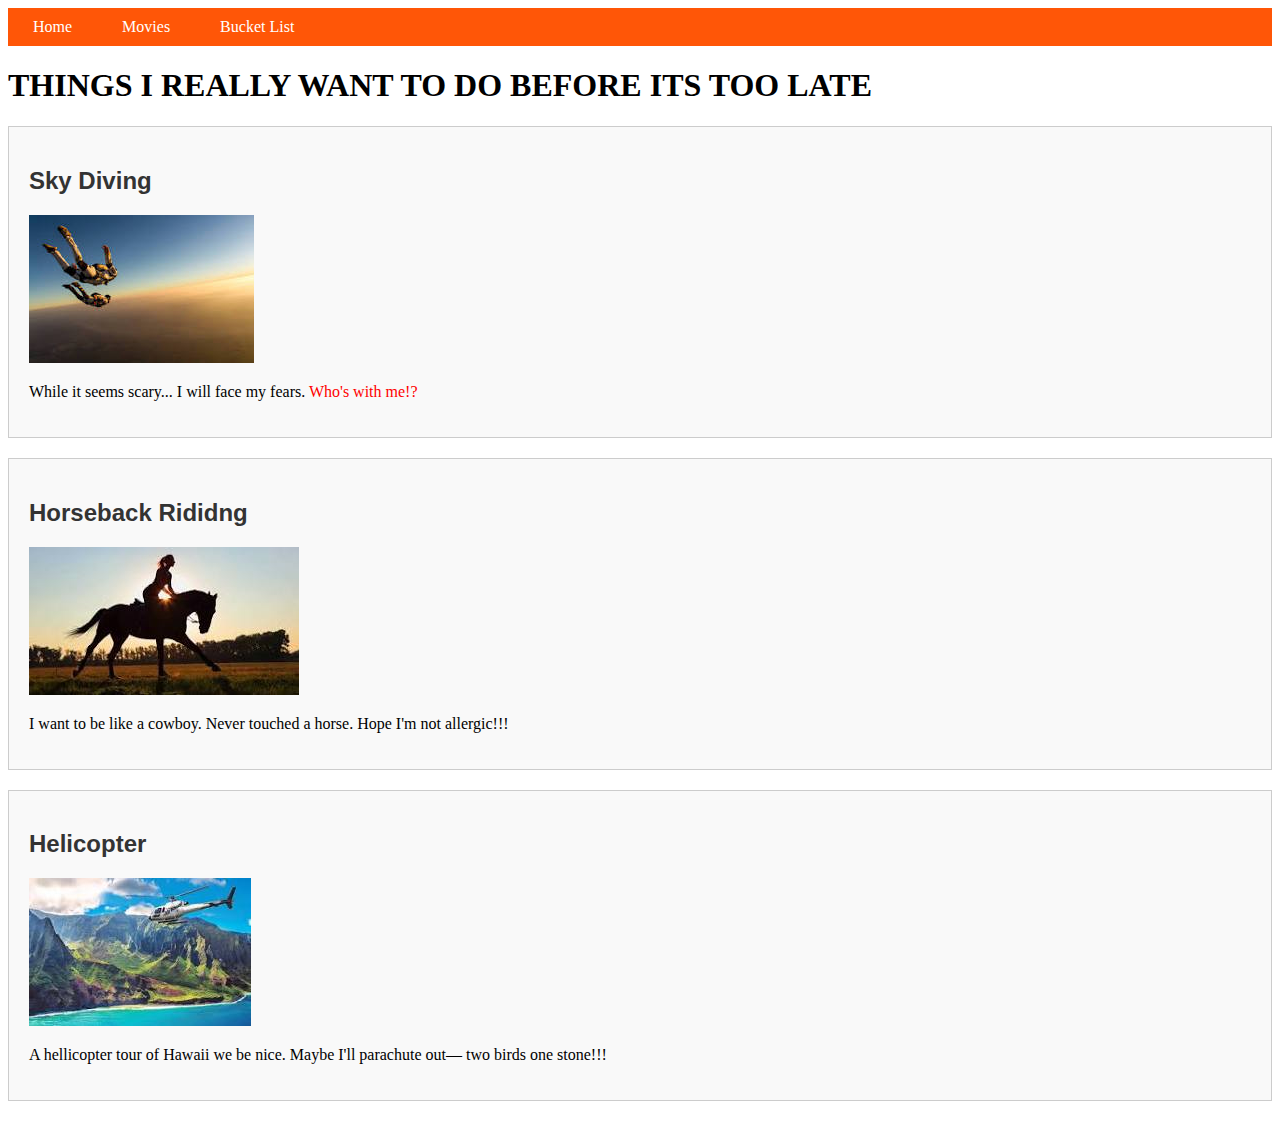
==== dreams.html @ 0b00a9a0 "project check boxes done" ====
<!DOCTYPE html>
<html>
<head>
    <title>Bucket List</title>
    <link rel="stylesheet" type="text/css" href="style.css">
    <!-- Meta tag -->
    <meta name="description" content="Discover my personal bucket list featuring activities I want to do like skydiving, horseback riding, and helicopter tours. Join me in exploring these dreams and learn more about each adventure!">

     <!-- Google tag (gtag.js) -->
     <script async src="https://www.googletagmanager.com/gtag/js?id=G-BLMDDS9KP8"></script>
     <script>
     window.dataLayer = window.dataLayer || [];
     function gtag(){dataLayer.push(arguments);}
     gtag('js', new Date());

     gtag('config', 'G-BLMDDS9KP8');
     </script>
</head>

<body>
    <div class="nav">
        <ul>
            <li><a href="index.html">Home</a></li>
            <li><a href="movies.html">Movies</a></li>
            <li><a href="dreams.html">Bucket List</a></li>
        </ul>
    </div>

    <h1>THINGS I REALLY WANT TO DO BEFORE ITS TOO LATE</h1>


    <div class="bucket-item">
        <h2>Sky Diving</h2>
        <img src="media/skydving.jpg" alt="Two people Skydiving">
        <p>While it seems scary... I will face my fears. <span id=skydiving>Who's with me!?</span></p>
    </div>
    
    <div class="bucket-item">
        <h2>Horseback Rididng</h2>
        <img src="media/horse.jpg" alt="Person riding a horse">
        <p>I want to be like a cowboy. Never touched a horse. Hope I'm not allergic!!!</p>
    </div>

    <div class="bucket-item">
        <h2>Helicopter</h2>
        <img src="media/helicopter.jpg" alt="Helicopter over tropics">
        <p>A hellicopter tour of Hawaii we be nice. Maybe I'll parachute out— two birds one stone!!!</p>
    </div>


</body>
</html>
---- style.css ----
a {
    color: blue;
}
.nav {
    background-color: #ff5607;
    text-align: center;
}

.nav ul {
    list-style-type: none;
    padding: 0;
    margin: 0;
    display: flex;
}

.nav li {
    margin: 0 10px;
}

.nav a {
    display: block;
    padding: 10px 15px;
    color: white;
    text-decoration: none; 
}

.nav a:hover {
    background-color: #555;
}

table {
    width: 60%;
    margin: 40px;
    border-collapse: collapse; 
}

th, td {
    border: 1px solid black;
    padding: 8px;
    text-align: center;
}

th {
    background-color: #979595;
    font-weight: bold;
}

.bucket-item {
    border: 1px solid #ccc;
    padding: 20px;
    margin: 20px 0;
    background-color: #f9f9f9;
}

.bucket-item h2 {
    color: #333;
    font-family: Arial, sans-serif;
}

#skydiving {
    color: red;
}

.bottom-image img {
    width: 100%;
    height: auto;
}

.about-me {
    padding: 20px;
    background-color: yellow;
}

.links ul {
    list-style-type: none;
    padding: 0;
}

@media (max-width: 600px) {
    h1 {
        font-size: 24px;
        padding: 10px;
        text-align: center;
    }
}
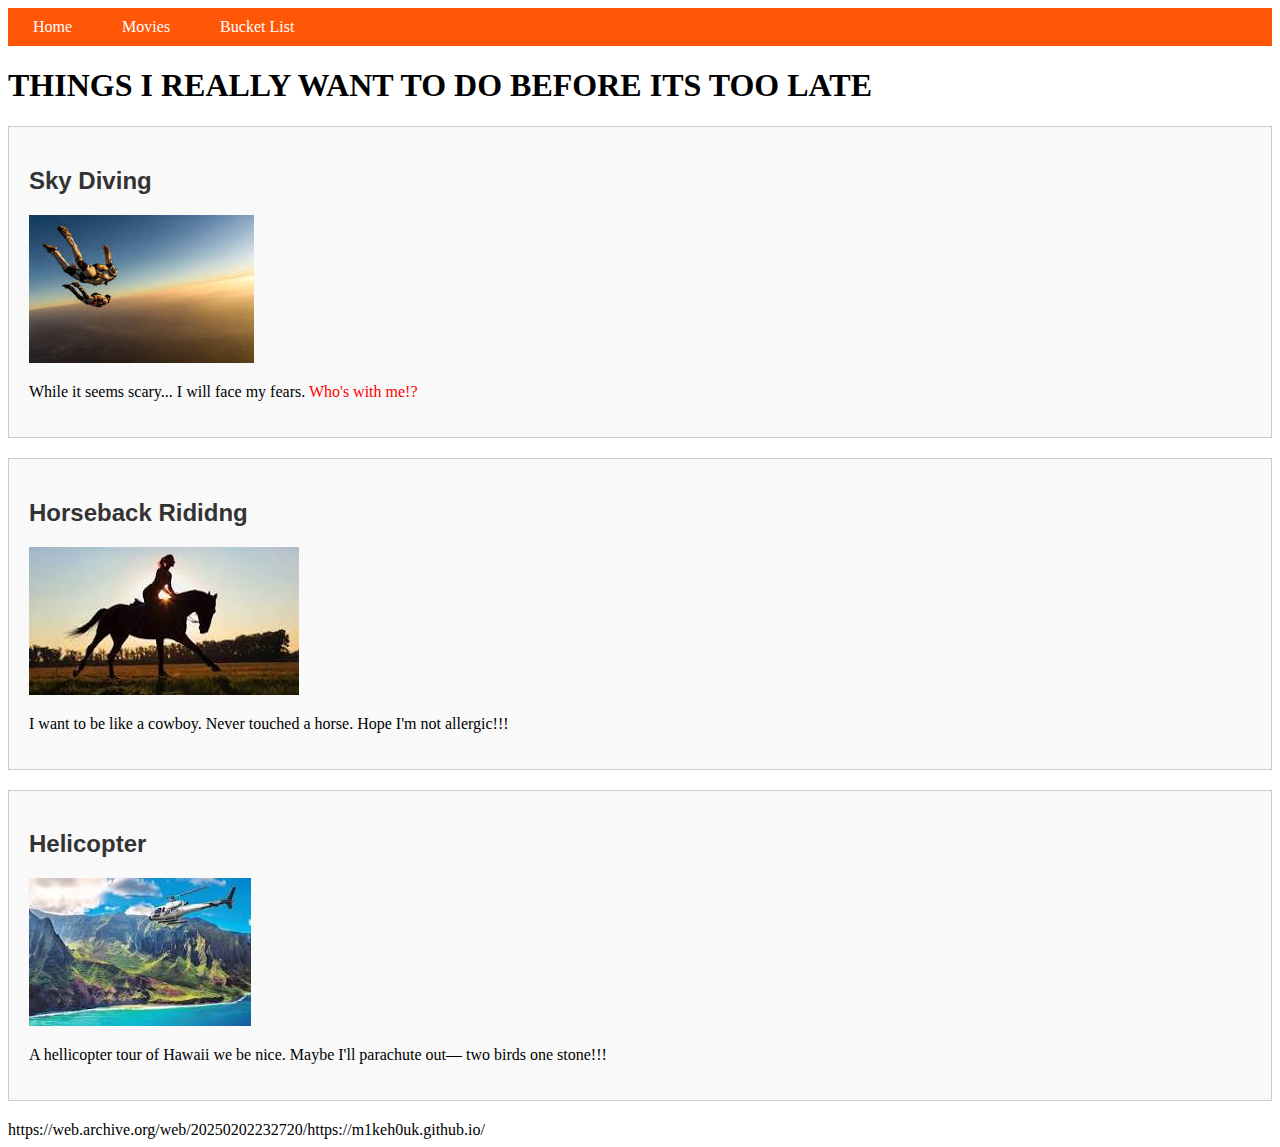
==== commit 553fd8b0: "added more span elements, changed titles" ====
--- a/dreams.html
+++ b/dreams.html
@@ -1,10 +1,11 @@
 <!DOCTYPE html>
-<html>
+<html lang="en">
 <head>
+    <meta charset="UTF-8">
     <title>Bucket List</title>
     <link rel="stylesheet" type="text/css" href="style.css">
     <!-- Meta tag -->
-    <meta name="description" content="Discover my personal bucket list featuring activities I want to do like skydiving, horseback riding, and helicopter tours. Join me in exploring these dreams and learn more about each adventure!">
+    <meta name="description" content="My personal bucket list featuring activities I want to do like skydiving, horseback riding, and helicopter tours">
 
      <!-- Google tag (gtag.js) -->
      <script async src="https://www.googletagmanager.com/gtag/js?id=G-BLMDDS9KP8"></script>
@@ -47,6 +48,6 @@
         <p>A hellicopter tour of Hawaii we be nice. Maybe I'll parachute out— two birds one stone!!!</p>
     </div>
 
-
+    https://web.archive.org/web/20250202232720/https://m1keh0uk.github.io/
 </body>
 </html>--- a/style.css
+++ b/style.css
@@ -76,6 +76,10 @@
     padding: 0;
 }
 
+.lebron {
+    font-weight: bold;
+}
+
 @media (max-width: 600px) {
     h1 {
         font-size: 24px;
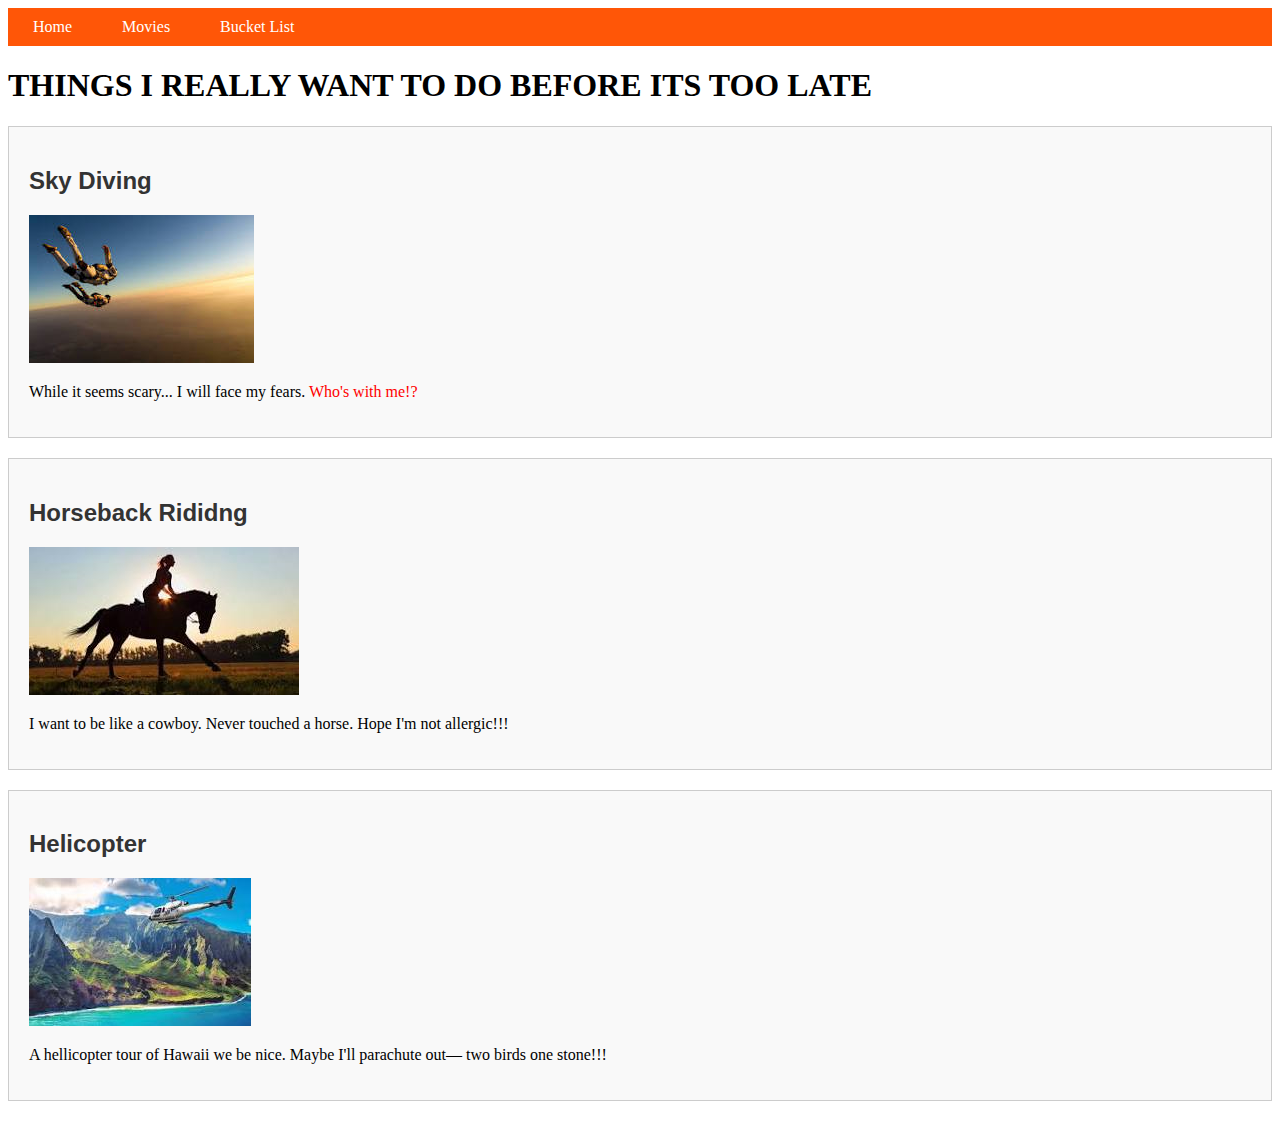
==== commit 9848d702: "Edited dreams page" ====
--- a/dreams.html
+++ b/dreams.html
@@ -47,7 +47,5 @@
         <img src="media/helicopter.jpg" alt="Helicopter over tropics">
         <p>A hellicopter tour of Hawaii we be nice. Maybe I'll parachute out— two birds one stone!!!</p>
     </div>
-
-    https://web.archive.org/web/20250202232720/https://m1keh0uk.github.io/
 </body>
 </html>